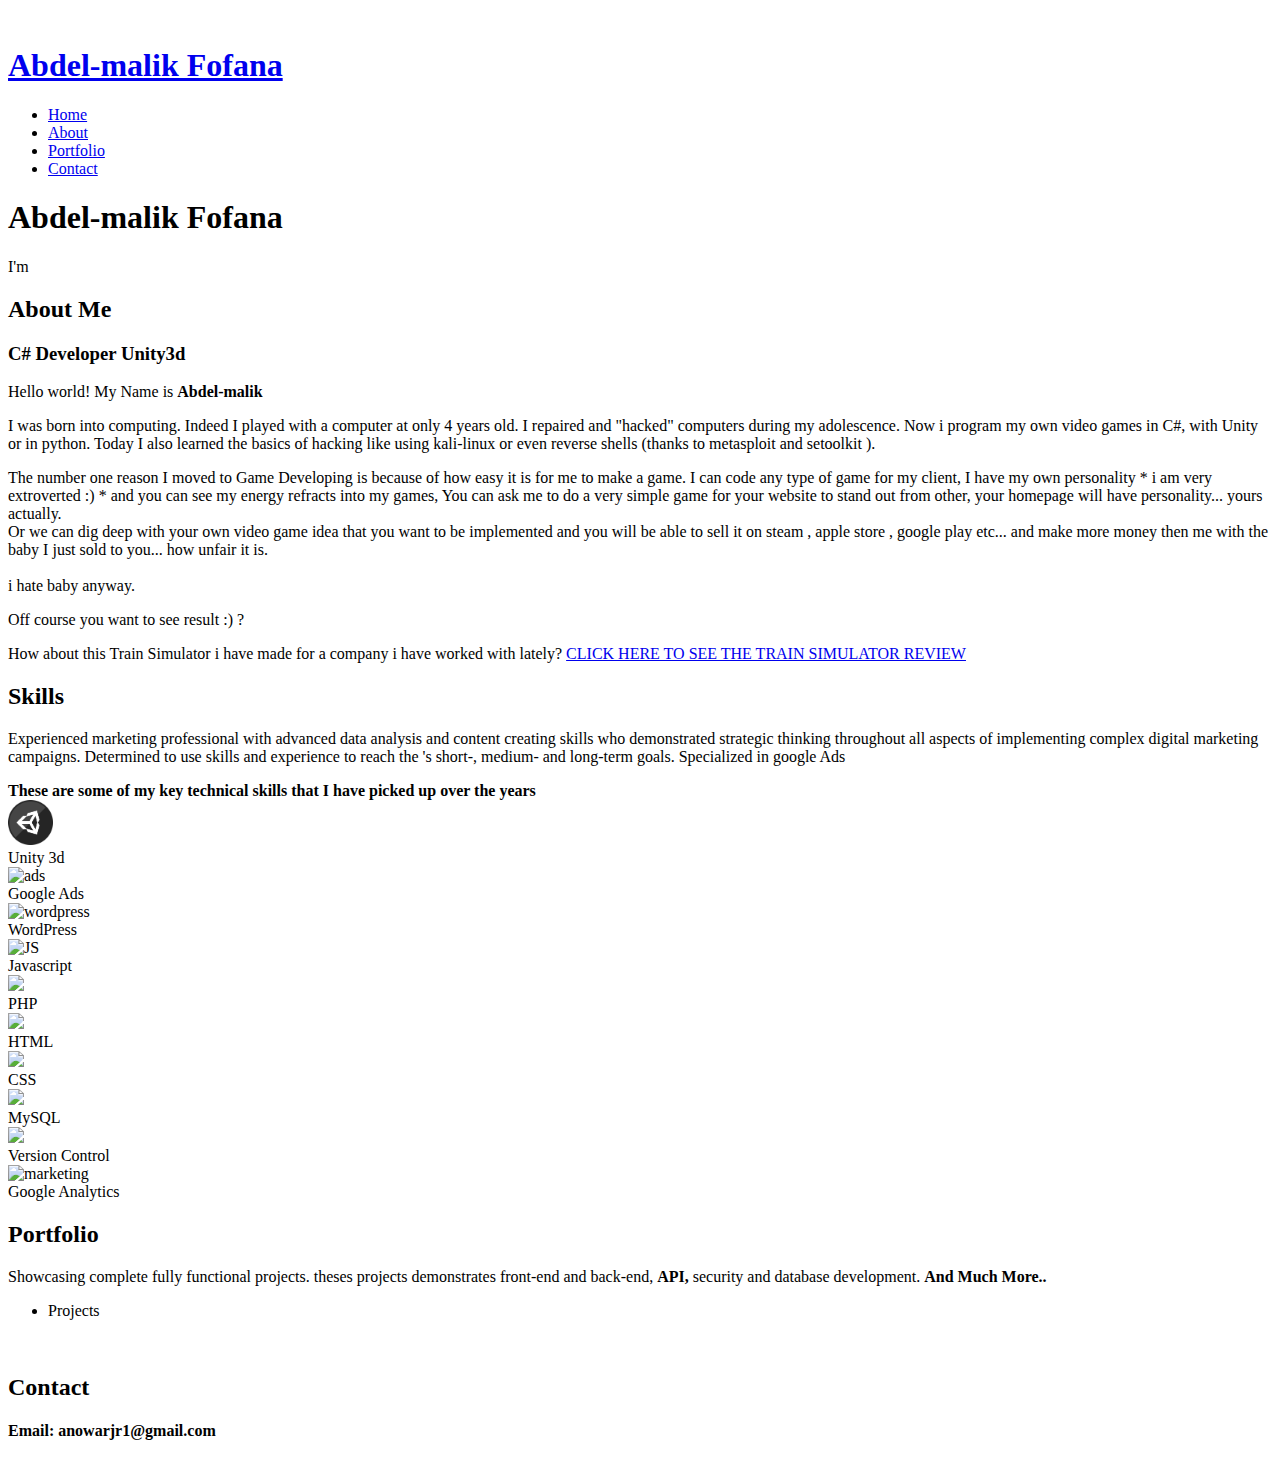
==== index.html @ 38fced5d "Add files via upload" ====
<!DOCTYPE html>
<html lang="en">

<head>
<meta charset="utf-8">
<meta content="width=device-width, initial-scale=1.0" name="viewport">

<title>Abdel-malik Fofana - Home</title>
<meta content=" Abdel-malik Fofana" name="name">
<meta content="Laravel Developer" name="keywords">

<!-- Favicons -->
<link href="assets/img/fav-icon.png" rel="icon">

<!-- Google Fonts -->
<link href="https://fonts.googleapis.com/css?family=Open+Sans:300,300i,400,400i,600,600i,700,700i|Raleway:300,300i,400,400i,500,500i,600,600i,700,700i|Poppins:300,300i,400,400i,500,500i,600,600i,700,700i" rel="stylesheet">

<!-- Vendor CSS Files -->
<link href="assets/vendor/aos/aos.css" rel="stylesheet">
<link href="assets/vendor/bootstrap/css/bootstrap.min.css" rel="stylesheet">
<link href="assets/vendor/bootstrap-icons/bootstrap-icons.css" rel="stylesheet">
<link href="assets/vendor/boxicons/css/boxicons.min.css" rel="stylesheet">
<link href="assets/vendor/glightbox/css/glightbox.min.css" rel="stylesheet">
<link href="assets/vendor/swiper/swiper-bundle.min.css" rel="stylesheet">

<!-- Template Main CSS File -->
<link href="assets/css/style.css" rel="stylesheet">
</head>

<body>

<!-- ======= Mobile nav toggle button ======= -->
<i class="bi bi-list mobile-nav-toggle d-xl-none"></i>

<!-- ======= Header ======= -->
<header id="header">
<div class="d-flex flex-column">

  <div class="profile">
    <img src="assets/img/profile-img.jpg" alt="" class="img-fluid rounded-circle">
    <h1 class="text-light"><a href="index.html">Abdel-malik Fofana</a></h1>
    <div class="social-links mt-3 text-center">
      
      <a href="https://github.com/CatharsisCoding" target="_blank" class="google-plus"><i class="bx bxl-github"></i></a>
      <a href="https://www.linkedin.com/in/abdel-malik-fofana/" target="_blank" class="linkedin"><i class="bx bxl-linkedin"></i></a>
      <a href="https://www.youtube.com/@maliki-club4140/videos" class="google-plus" target="_blank"><i class="bx bxl-youtube"></i></a>
      <a href="https://twitter.com/CatharsisCoding" target="_blank" class="twitter"><i class="bx bxl-twitter"></i></a>
        </div>
  </div>

  <nav id="navbar" class="nav-menu navbar">
    <ul>
      <li><a href="#hero" class="nav-link scrollto active"><i class="bx bx-home"></i> <span>Home</span></a></li>
      <li><a href="#about" class="nav-link scrollto"><i class="bx bx-user"></i> <span>About</span></a></li>
        <li><a href="#portfolio" class="nav-link scrollto"><i class="bx bx-book-content"></i> <span>Portfolio</span></a></li>
      <li><a href="#contact" class="nav-link scrollto"><i class="bx bx-envelope"></i> <span>Contact</span></a></li>
    </ul>
  </nav><!-- .nav-menu -->
</div>
</header><!-- End Header -->

<!-- ======= Hero Section ======= -->
<section id="hero" class="d-flex flex-column justify-content-center align-items-center">
<div class="hero-container" data-aos="fade-in">
  <h1>Abdel-malik Fofana</h1>
  <p>I'm <span class="typed" data-typed-items="a Game Developer"></span></p>
</div>
</section><!-- End Hero -->

<main id="main">

<!-- ======= About Section ======= -->
<section id="about" class="about">
<div class="container">
<div class="section-title">
<div class="row">
  <div class="col-lg-12 pt-4 pt-lg-0 content" data-aos="fade-left">
    <h2>About Me</h2>
    <h3>C# Developer Unity3d </h3>
  <p class="mb-3">Hello world! My Name is <b>Abdel-malik</b>

    <p class="m-4">      
  I was born into computing. Indeed I played with a computer at only 4 years old. I repaired and "hacked" computers during my adolescence. Now i program my own video games in C#, with Unity or in python. Today I also learned the basics of hacking like using kali-linux or even reverse shells (thanks to metasploit and setoolkit ).
    </p>

<p class="mt-3">
  
The number one reason I moved to Game Developing is because of how easy it is for me to make a game. I can code any type of game for my client, I have my own personality * i am very extroverted :) * and you can see my energy refracts into my games, You can ask me to do a very simple game for your website to stand out from other, your homepage will have personality... yours actually.<br>
Or we can dig deep with your own video game idea that you want to be implemented and you will be able to sell it on steam , apple store , google play etc... and make more money then me with the baby I just sold to you... how unfair it is.<br> <br>
i hate baby anyway.
</p>

      <p class="mt-3">
      Off course you want to see result :) ?
      </p>
      <p class="mt-3">
      How about this Train Simulator i have made for a company i have worked with lately? <a href="https://www.youtube.com/watch?v=xMwsmLNL2dc"> CLICK HERE TO SEE THE TRAIN SIMULATOR REVIEW</a>
      </p>
      
  </div>
    </div>
  </div>

</div>
</section><!-- End About Section -->


<!-- ======= Skills Section ======= -->
<section id="skills" class="skills section-bg" data-aos="fade-right">
  <div class="container">
    <div class="section-title">
      <h2>Skills</h2>
        <p class="m-3"> Experienced marketing professional with advanced data analysis and content creating skills who demonstrated strategic thinking throughout all aspects of implementing complex digital marketing campaigns. Determined to use skills and experience to reach the 's short-, medium- and long-term goals. Specialized in google Ads</p>
        <strong>These are some of my key technical skills that I have picked up over the years  </strong> 
    </div>
  <div class="row d-flex justify-content-center">

<div class="col-md-3">
<div class="card text-white bg-dark mb-3 card-container" style="max-width: 18rem;">
<div class="card-body card-image  d-flex justify-content-center"> 
   <img src="assets/img/unity.webp" width="45" alt="Unity 3d">
  <div class="overlay">
    <div class="text">Unity 3d</div>
  </div>
</div>
</div>
</div>
<div class="col-md-3">
<div class="card text-white bg-dark mb-3 card-container" style="max-width: 18rem;">
<div class="card-body card-image  d-flex justify-content-center"> 
   <img src="assets/img/Gads.png" width="45" alt="ads">
  <div class="overlay">
    <div class="text">Google Ads</div>
  </div>
</div>
</div>
</div>
<div class="col-md-3">
<div class="card text-white bg-dark mb-3 card-container" style="max-width: 18rem;">
<div class="card-body card-image  d-flex justify-content-center"> 
   <img src="assets/img/wordpress.png" width="45" alt="wordpress">
  <div class="overlay">
    <div class="text">WordPress</div>
  </div>
</div>
</div>
</div>

<div class="col-md-3">
<div class="card text-white bg-dark mb-3 card-container" style="max-width: 18rem;">
<div class="card-body card-image  d-flex justify-content-center">
   <img src="assets/img/javascript.png" alt="JS">
  <div class="overlay">
    <div class="text">Javascript</div>
  </div>
</div>
</div>
</div>


<div class="col-md-3">
<div class="card text-white bg-dark mb-3 card-container" style="max-width: 18rem;">
      <div class="card-body card-image  d-flex justify-content-center">
        <img src="assets/img/php.png"/>
        <div class="overlay">
          <div class="text">PHP</div>
        </div>
        </div>
  </div>
</div>
 
 
<div class="col-md-3">
<div class="card text-white bg-dark mb-3 card-container" style="max-width: 18rem;">
      <div class="card-body card-image  d-flex justify-content-center">
        <img src="assets/img/html-5.png"/> 
      <div class="overlay">
          <div class="text">HTML</div>
        </div>
        </div>
  </div>
</div>
<div class="col-md-3">
  <div class="card text-white bg-dark mb-3 card-container" style="max-width: 18rem;">
        <div class="card-body card-image  d-flex justify-content-center">
      <img src="assets/img/css3.png"/>
      <div class="overlay">
            <div class="text">CSS</div>
          </div>
          </div>
    </div>
  </div>
<div class="col-md-3">
<div class="card text-white bg-dark mb-3 card-container" style="max-width: 18rem;">
      <div class="card-body card-image  d-flex justify-content-center">
        <img src="assets/img/mysql-logo.png"/>
    <div class="overlay">
          <div class="text">MySQL</div>
        </div>
        </div>
  </div>
</div>
<div class="col-md-3">
<div class="card text-white bg-dark mb-3 card-container" style="max-width: 18rem;">
      <div class="card-body card-image  d-flex justify-content-center">
        <img src="assets/img/git.png"/>
    <div class="overlay">
          <div class="text">Version Control</div>
        </div>
        </div>
  </div>
</div>
<div class="col-md-3">
  <div class="card text-white bg-dark mb-3 card-container" style="max-width: 18rem;">
  <div class="card-body card-image  d-flex justify-content-center"> 
     <img src="assets/img/analytic.png" width="45" alt="marketing">
    <div class="overlay">
      <div class="text">Google Analytics</div>
    </div>
  </div>
  </div>
  </div>
</div>
</div>

  </div>
</section><!-- End Skills Section -->



<!-- ======= Portfolio Section ======= -->
<section id="portfolio" class="portfolio section-bg">
  <div class="container">
  <div class="section-title">
      <h2>Portfolio</h2>
      <p>Showcasing complete fully functional projects. theses projects demonstrates front-end and back-end, <b>API,</b>  security and database development. <b>And Much More..</b> </p> 
    </div>

    <div class="row" data-aos="fade-up">
      <div class="col-lg-12 d-flex justify-content-center">
        <ul id="portfolio-flters">
          <li   class="filter-active">Projects</li>
          
        </ul>
      </div>
    </div>

<div class="row portfolio-container" data-aos="fade-up" data-aos-delay="100">

  <div class="col-lg-4 col-md-6 portfolio-item filter-app">
    <div class="portfolio-wrap">
      <img src="assets/img/portfolio/portfolio-1.png" class="img-fluid" alt="">
      <div class="portfolio-links">
        <a href="assets/img/portfolio/portfolio-1.png" data-gallery="portfolioGallery" class="portfolio-lightbox" title="First Project"><i class="bx bx-plus"></i></a>
        <a href="project-one-details.html" title="More Details"><i class="bx bx-link"></i></a>
      </div>
    </div>
  </div>

  <!-- <div class="col-lg-4 col-md-6 portfolio-item filter-app">
    <div class="portfolio-wrap">
      <img src="assets/img/portfolio/portfolio-1.png" class="img-fluid" alt="">
      <div class="portfolio-links">
        <a href="assets/img/portfolio/portfolio-1.png" data-gallery="portfolioGallery" class="portfolio-lightbox" title="First Project"><i class="bx bx-plus"></i></a>
        <a href="project-one-details.html" title="More Details"><i class="bx bx-link"></i></a>
      </div>
    </div>
  </div> -->

        

  
      </div>

  </div>
</section><!-- End Portfolio Section -->



<!-- ======= Contact Section ======= -->
<section id="contact" class="contact">
  <div class="container">
    <div class="section-title">
      <h2>Contact</h2>
        </div>

    <div class="row" data-aos="fade-in">
    <div class="col-lg-8 d-flex align-items-stretch ">
        <div class="info bg-dark">
          <div class="email">
            <i class="bi bi-envelope-fill"></i>
        <h4>Email: anowarjr1@gmail.com</h4>
          </div>
        </div>
  </div>
  
    </div>

  </div>
</section><!-- End Contact Section -->

</main><!-- End #main -->

<!-- ======= Footer ======= -->
<footer id="footer">

</footer><!-- End  Footer -->

<a href="#" class="back-to-top d-flex align-items-center justify-content-center"><i class="bi bi-arrow-up-short"></i></a>

<!-- Vendor JS Files -->

<script src="assets/vendor/aos/aos.js"></script>
<script src="assets/vendor/bootstrap/js/bootstrap.bundle.min.js"></script>
<script src="assets/vendor/glightbox/js/glightbox.min.js"></script>
<script src="assets/vendor/isotope-layout/isotope.pkgd.min.js"></script>
<script src="assets/vendor/swiper/swiper-bundle.min.js"></script>
<script src="assets/vendor/typed.js/typed.min.js"></script>
<script src="assets/vendor/waypoints/noframework.waypoints.js"></script>


<!-- Template Main JS File -->
<script src="assets/js/main.js"></script>

</body>

</html>
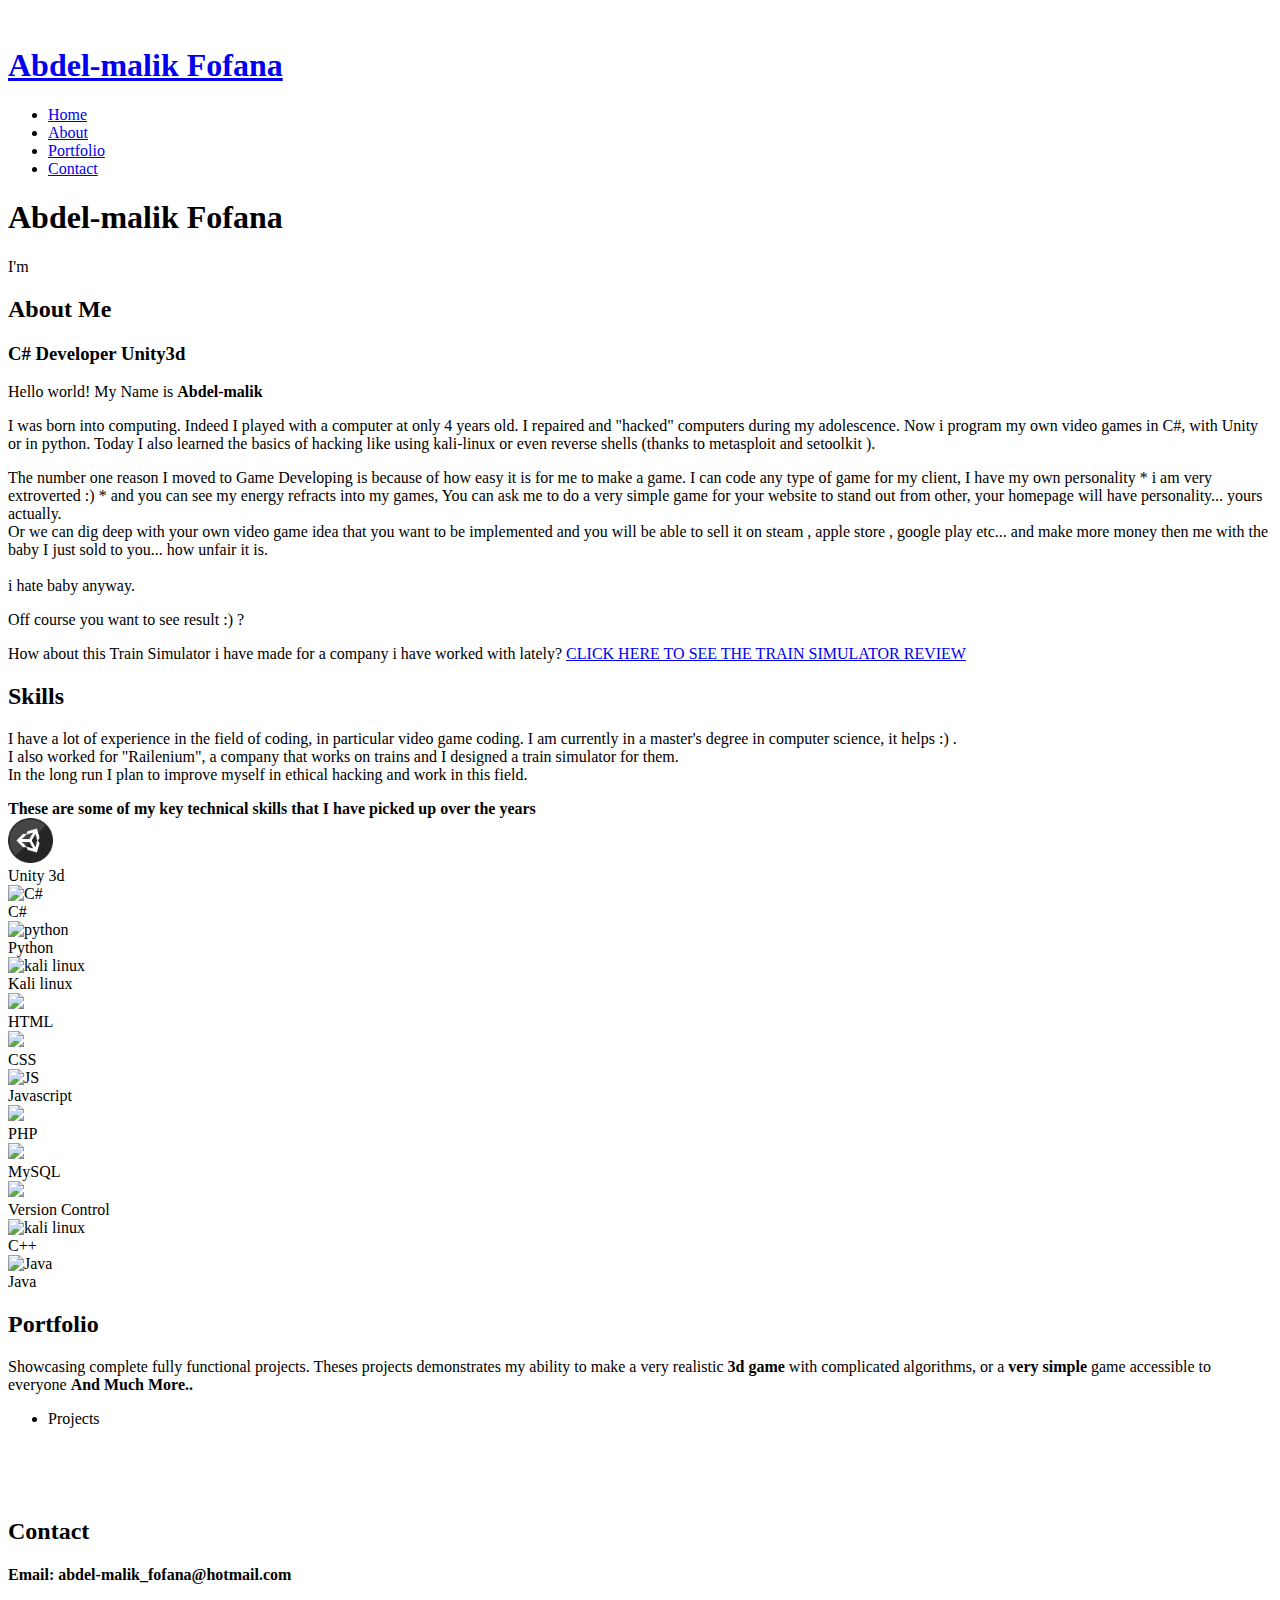
==== commit e8997e3b: "Add files via upload" ====
--- a/index.html
+++ b/index.html
@@ -110,7 +110,7 @@
   <div class="container">
     <div class="section-title">
       <h2>Skills</h2>
-        <p class="m-3"> Experienced marketing professional with advanced data analysis and content creating skills who demonstrated strategic thinking throughout all aspects of implementing complex digital marketing campaigns. Determined to use skills and experience to reach the 's short-, medium- and long-term goals. Specialized in google Ads</p>
+        <p class="m-3"> I have a lot of experience in the field of coding, in particular video game coding. I am currently in a master's degree in computer science, it helps :) .<br> I also worked for "Railenium", a company that works on trains and I designed a train simulator for them.<br> In the long run I plan to improve myself in ethical hacking and work in this field. </p>
         <strong>These are some of my key technical skills that I have picked up over the years  </strong> 
     </div>
   <div class="row d-flex justify-content-center">
@@ -128,24 +128,56 @@
 <div class="col-md-3">
 <div class="card text-white bg-dark mb-3 card-container" style="max-width: 18rem;">
 <div class="card-body card-image  d-flex justify-content-center"> 
-   <img src="assets/img/Gads.png" width="45" alt="ads">
-  <div class="overlay">
-    <div class="text">Google Ads</div>
-  </div>
-</div>
-</div>
-</div>
+   <img src="assets/img/cpp.webp" width="45" alt="C#">
+  <div class="overlay">
+    <div class="text">C#</div>
+  </div>
+</div>
+</div>
+</div>
+
 <div class="col-md-3">
 <div class="card text-white bg-dark mb-3 card-container" style="max-width: 18rem;">
 <div class="card-body card-image  d-flex justify-content-center"> 
-   <img src="assets/img/wordpress.png" width="45" alt="wordpress">
-  <div class="overlay">
-    <div class="text">WordPress</div>
-  </div>
-</div>
-</div>
-</div>
-
+   <img src="assets/img/python.webp" width="45" alt="python">
+  <div class="overlay">
+    <div class="text">Python</div>
+  </div>
+</div>
+</div>
+</div>
+
+<div class="col-md-3">
+<div class="card text-white bg-dark mb-3 card-container" style="max-width: 18rem;">
+<div class="card-body card-image  d-flex justify-content-center"> 
+   <img src="assets/img/kali.webp" width="45" alt="kali linux">
+  <div class="overlay">
+    <div class="text">Kali linux</div>
+  </div>
+</div>
+</div>
+</div>
+
+<div class="col-md-3">
+    <div class="card text-white bg-dark mb-3 card-container" style="max-width: 18rem;">
+          <div class="card-body card-image  d-flex justify-content-center">
+            <img src="assets/img/html-5.png"/> 
+          <div class="overlay">
+              <div class="text">HTML</div>
+            </div>
+            </div>
+    </div>
+</div>
+<div class="col-md-3">
+      <div class="card text-white bg-dark mb-3 card-container" style="max-width: 18rem;">
+            <div class="card-body card-image  d-flex justify-content-center">
+          <img src="assets/img/css3.png"/>
+          <div class="overlay">
+                <div class="text">CSS</div>
+              </div>
+              </div>
+      </div>
+</div>
 <div class="col-md-3">
 <div class="card text-white bg-dark mb-3 card-container" style="max-width: 18rem;">
 <div class="card-body card-image  d-flex justify-content-center">
@@ -169,37 +201,18 @@
   </div>
 </div>
  
- 
-<div class="col-md-3">
-<div class="card text-white bg-dark mb-3 card-container" style="max-width: 18rem;">
-      <div class="card-body card-image  d-flex justify-content-center">
-        <img src="assets/img/html-5.png"/> 
-      <div class="overlay">
-          <div class="text">HTML</div>
-        </div>
-        </div>
-  </div>
-</div>
 <div class="col-md-3">
   <div class="card text-white bg-dark mb-3 card-container" style="max-width: 18rem;">
         <div class="card-body card-image  d-flex justify-content-center">
-      <img src="assets/img/css3.png"/>
+          <img src="assets/img/mysql-logo.png"/>
       <div class="overlay">
-            <div class="text">CSS</div>
-          </div>
-          </div>
-    </div>
-  </div>
-<div class="col-md-3">
-<div class="card text-white bg-dark mb-3 card-container" style="max-width: 18rem;">
-      <div class="card-body card-image  d-flex justify-content-center">
-        <img src="assets/img/mysql-logo.png"/>
-    <div class="overlay">
-          <div class="text">MySQL</div>
-        </div>
-        </div>
-  </div>
-</div>
+            <div class="text">MySQL</div>
+          </div>
+          </div>
+    </div>
+  </div>
+
+
 <div class="col-md-3">
 <div class="card text-white bg-dark mb-3 card-container" style="max-width: 18rem;">
       <div class="card-body card-image  d-flex justify-content-center">
@@ -210,12 +223,23 @@
         </div>
   </div>
 </div>
+
+<div class="col-md-3">
+  <div class="card text-white bg-dark mb-3 card-container" style="max-width: 18rem;">
+        <div class="card-body card-image  d-flex justify-content-center">
+          <img src="assets/img/cppp.webp" width="45" alt="kali linux"/>
+          <div class="overlay">
+            <div class="text">C++</div>
+          </div>
+          </div>
+    </div>
+  </div>
 <div class="col-md-3">
   <div class="card text-white bg-dark mb-3 card-container" style="max-width: 18rem;">
   <div class="card-body card-image  d-flex justify-content-center"> 
-     <img src="assets/img/analytic.png" width="45" alt="marketing">
+     <img src="assets/img/java.webp" width="45" alt="Java">
     <div class="overlay">
-      <div class="text">Google Analytics</div>
+      <div class="text">Java</div>
     </div>
   </div>
   </div>
@@ -233,7 +257,7 @@
   <div class="container">
   <div class="section-title">
       <h2>Portfolio</h2>
-      <p>Showcasing complete fully functional projects. theses projects demonstrates front-end and back-end, <b>API,</b>  security and database development. <b>And Much More..</b> </p> 
+      <p>Showcasing complete fully functional projects. Theses projects demonstrates my ability to make a very realistic <b>3d game</b> with complicated algorithms, or a   <b>very simple</b>  game accessible to everyone <b>And Much More..</b> </p> 
     </div>
 
     <div class="row" data-aos="fade-up">
@@ -251,7 +275,27 @@
     <div class="portfolio-wrap">
       <img src="assets/img/portfolio/portfolio-1.png" class="img-fluid" alt="">
       <div class="portfolio-links">
-        <a href="assets/img/portfolio/portfolio-1.png" data-gallery="portfolioGallery" class="portfolio-lightbox" title="First Project"><i class="bx bx-plus"></i></a>
+        <a href="assets/img/portfolio/portfolio-1.png" data-gallery="portfolioGallery" class="portfolio-lightbox" title="Train simulator for Railenium"><i class="bx bx-plus"></i></a>
+        <a href="project-one-details.html" title="More Details"><i class="bx bx-link"></i></a>
+      </div>
+    </div>
+  </div>
+
+  <div class="col-lg-4 col-md-6 portfolio-item filter-app">
+    <div class="portfolio-wrap">
+      <img src="assets/img/portfolio/portfolio-2.png" class="img-fluid" alt="">
+      <div class="portfolio-links">
+        <a href="assets/img/portfolio/portfolio-2.png" data-gallery="portfolioGallery" class="portfolio-lightbox" title="First Project"><i class="bx bx-plus"></i></a>
+        <a href="project-one-details.html" title="More Details"><i class="bx bx-link"></i></a>
+      </div>
+    </div>
+  </div>
+
+  <div class="col-lg-4 col-md-6 portfolio-item filter-app">
+    <div class="portfolio-wrap">
+      <img src="assets/img/portfolio/portfolio-3.png" class="img-fluid" alt="">
+      <div class="portfolio-links">
+        <a href="assets/img/portfolio/portfolio-3.png" data-gallery="portfolioGallery" class="portfolio-lightbox" title="First Project"><i class="bx bx-plus"></i></a>
         <a href="project-one-details.html" title="More Details"><i class="bx bx-link"></i></a>
       </div>
     </div>
@@ -289,7 +333,7 @@
         <div class="info bg-dark">
           <div class="email">
             <i class="bi bi-envelope-fill"></i>
-        <h4>Email: anowarjr1@gmail.com</h4>
+        <h4>Email: abdel-malik_fofana@hotmail.com</h4>
           </div>
         </div>
   </div>
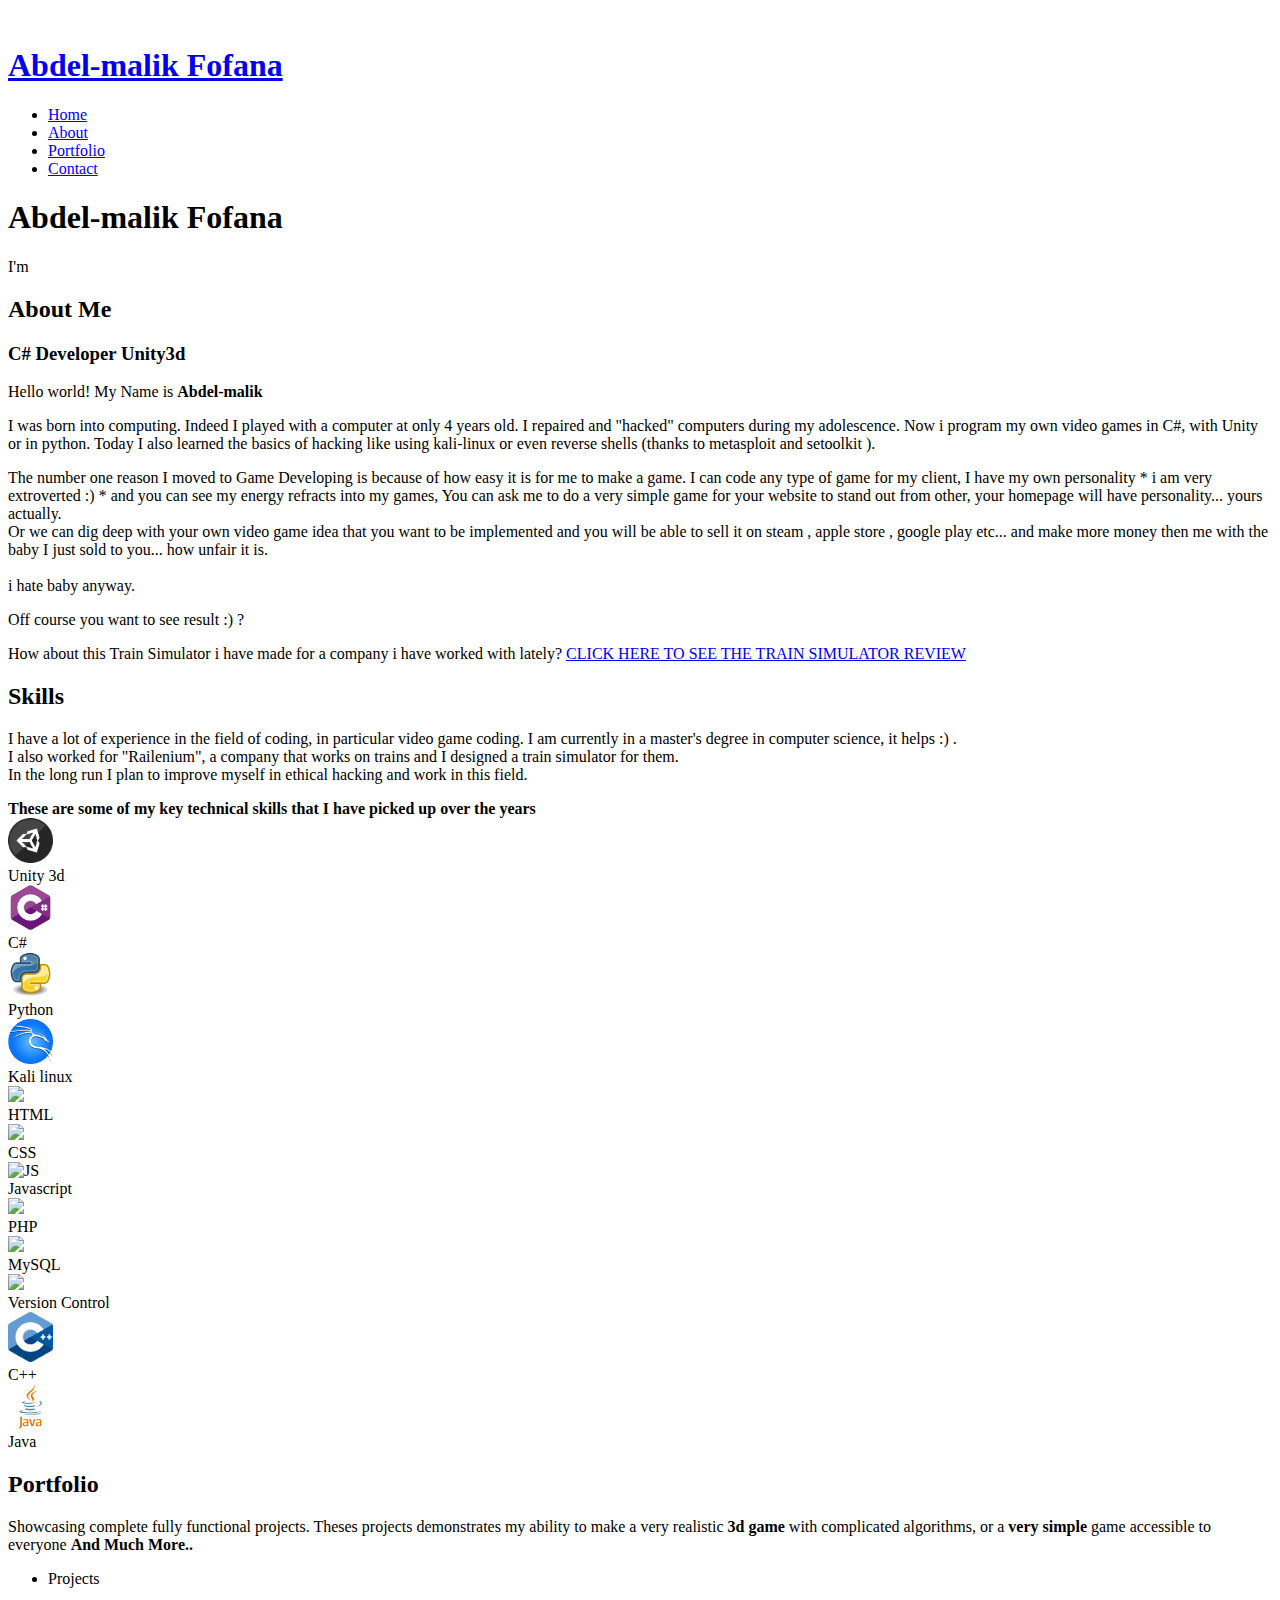
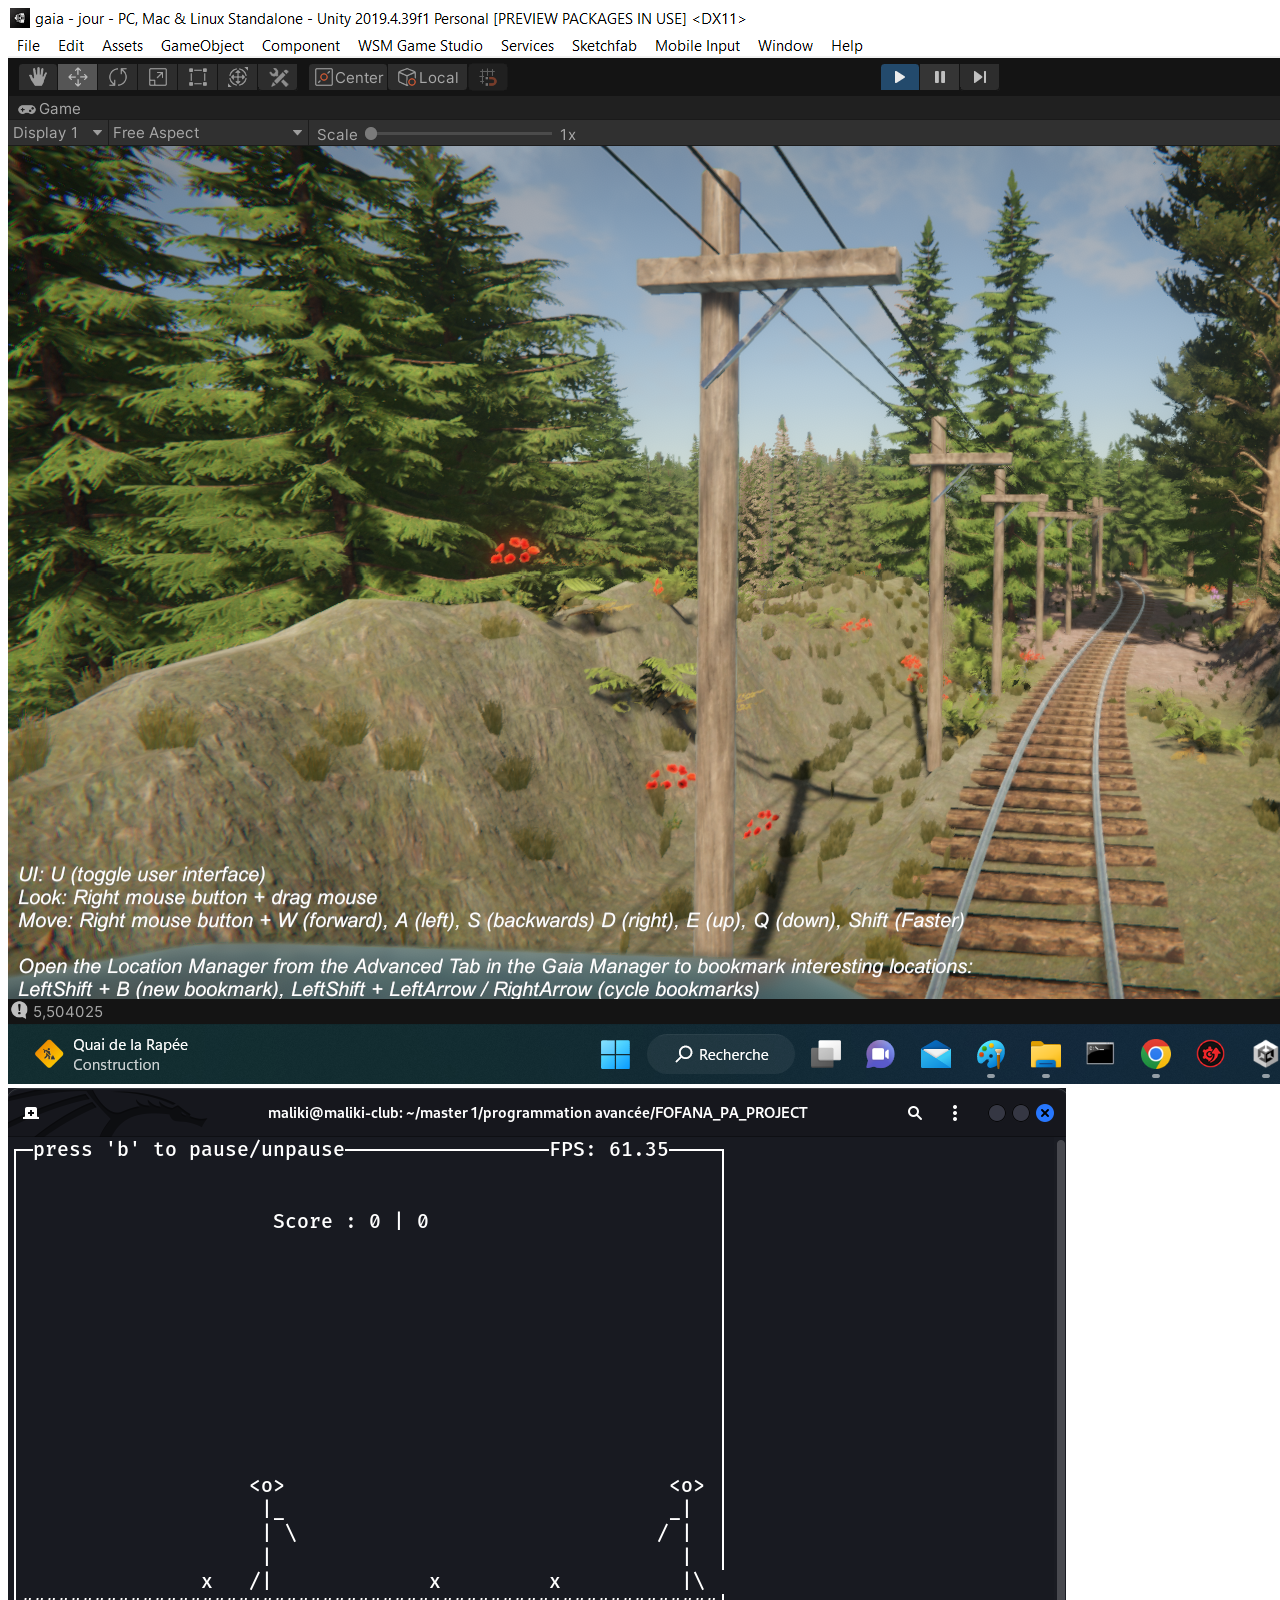
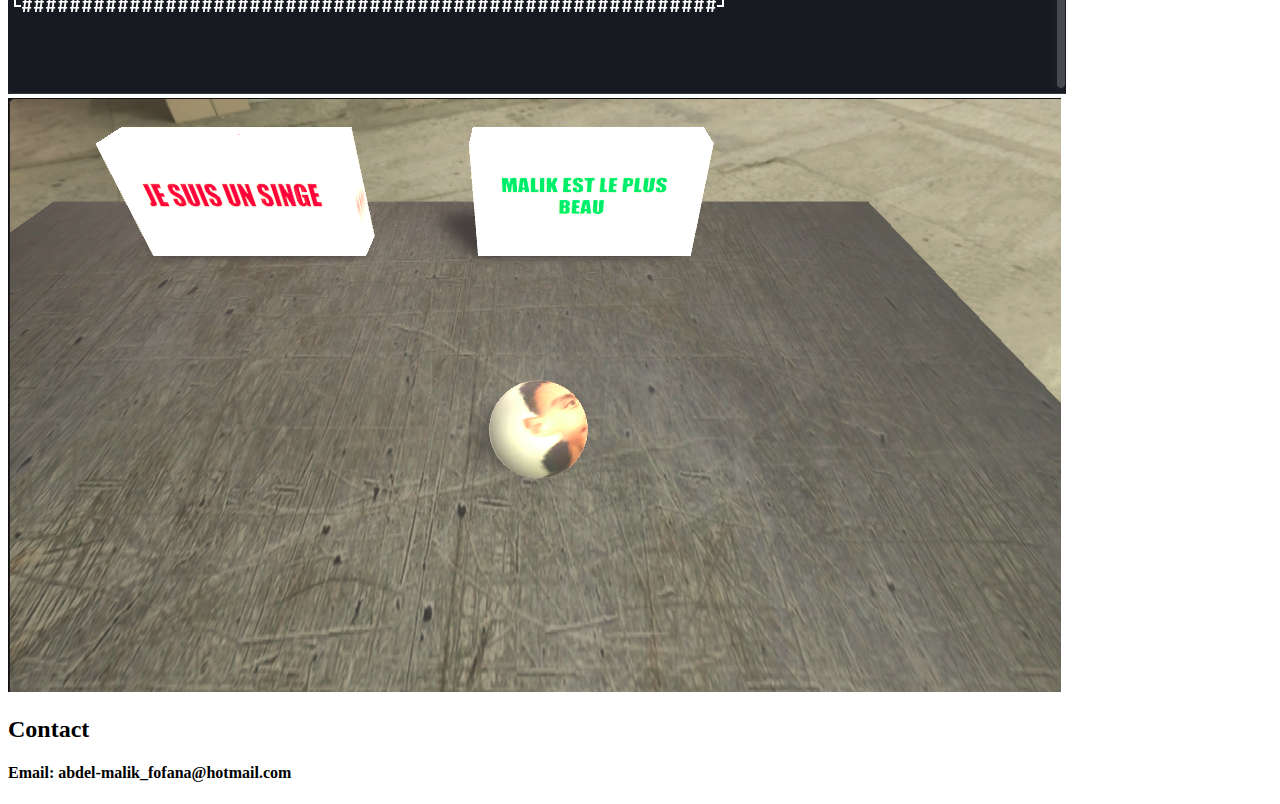
==== commit 7ccabdbf: "Add files via upload" ====
--- a/index.html
+++ b/index.html
@@ -273,9 +273,9 @@
 
   <div class="col-lg-4 col-md-6 portfolio-item filter-app">
     <div class="portfolio-wrap">
-      <img src="assets/img/portfolio/portfolio-1.png" class="img-fluid" alt="">
+      <img src="assets/img/portfolio/portfolio-0.png" class="img-fluid" alt="">
       <div class="portfolio-links">
-        <a href="assets/img/portfolio/portfolio-1.png" data-gallery="portfolioGallery" class="portfolio-lightbox" title="Train simulator for Railenium"><i class="bx bx-plus"></i></a>
+        <a href="assets/img/portfolio/portfolio-0.png" data-gallery="portfolioGallery" class="portfolio-lightbox" title="Train simulator for Railenium"><i class="bx bx-plus"></i></a>
         <a href="project-one-details.html" title="More Details"><i class="bx bx-link"></i></a>
       </div>
     </div>
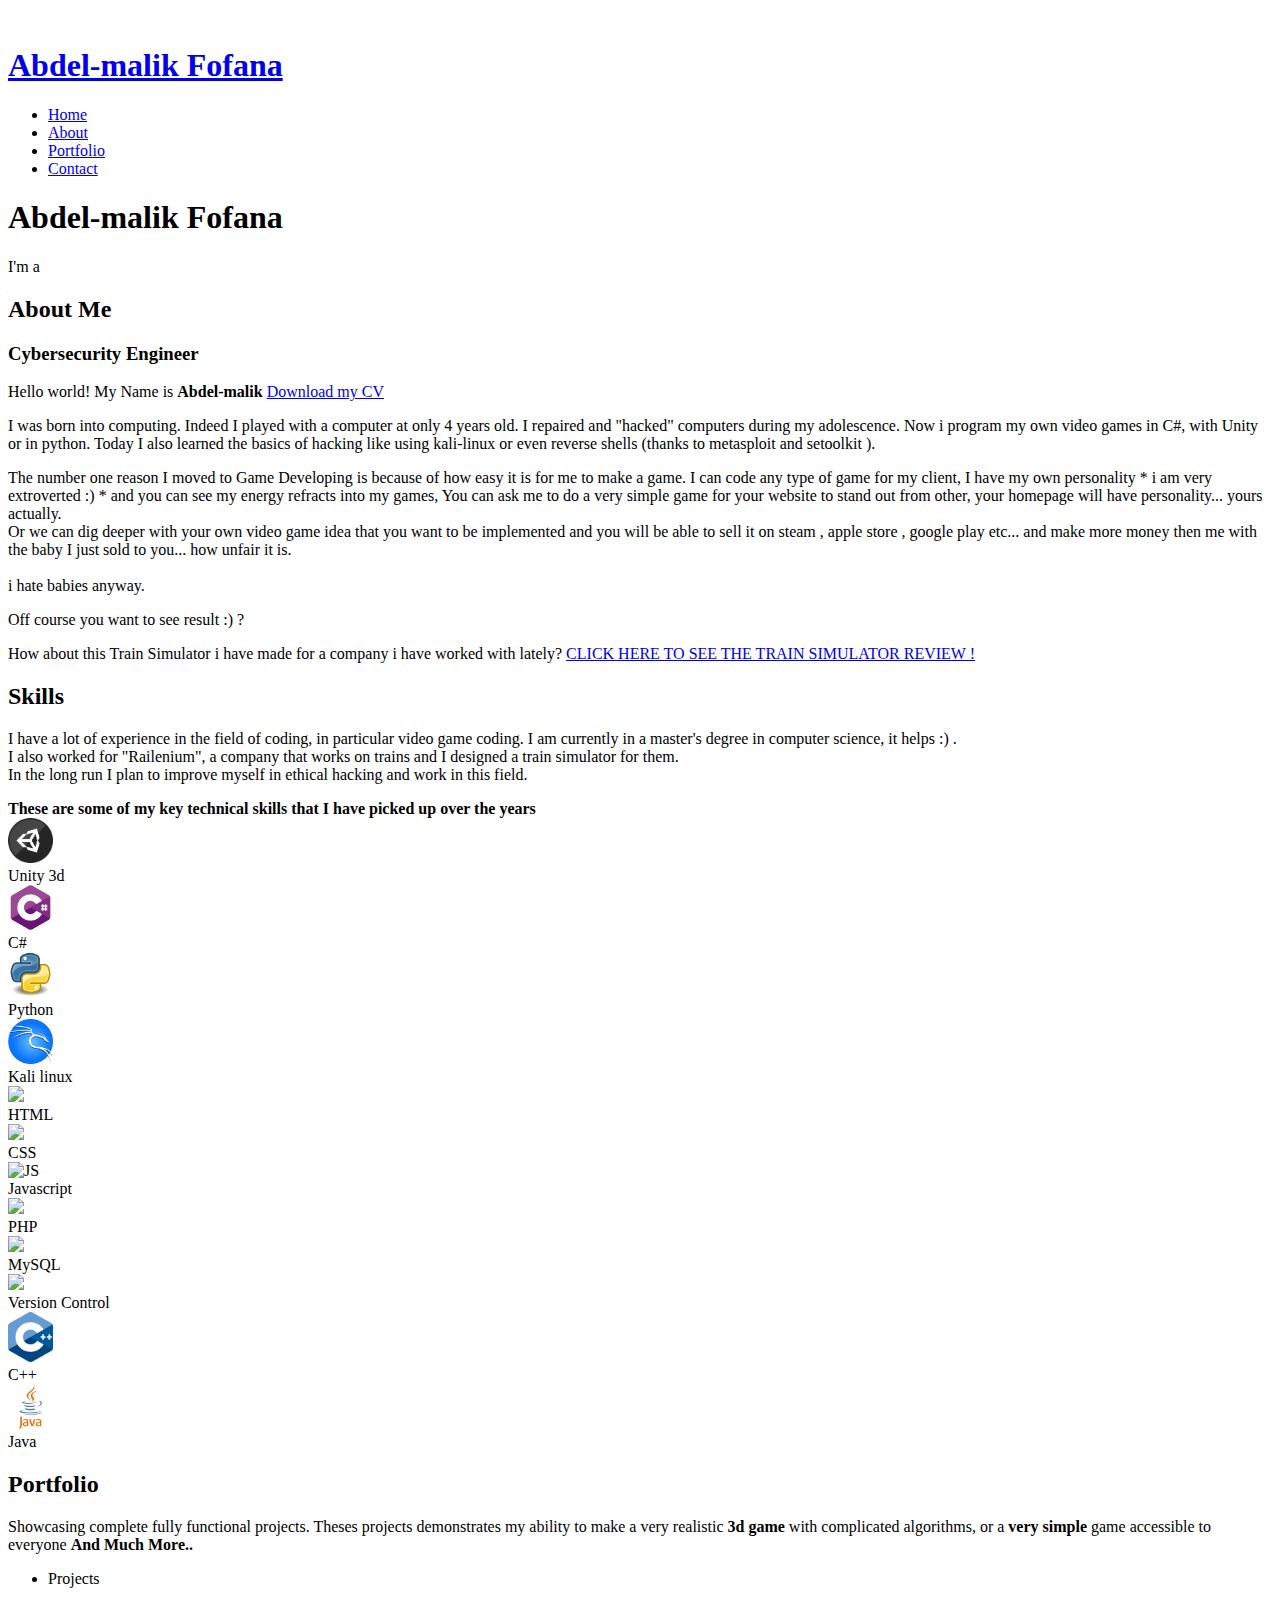
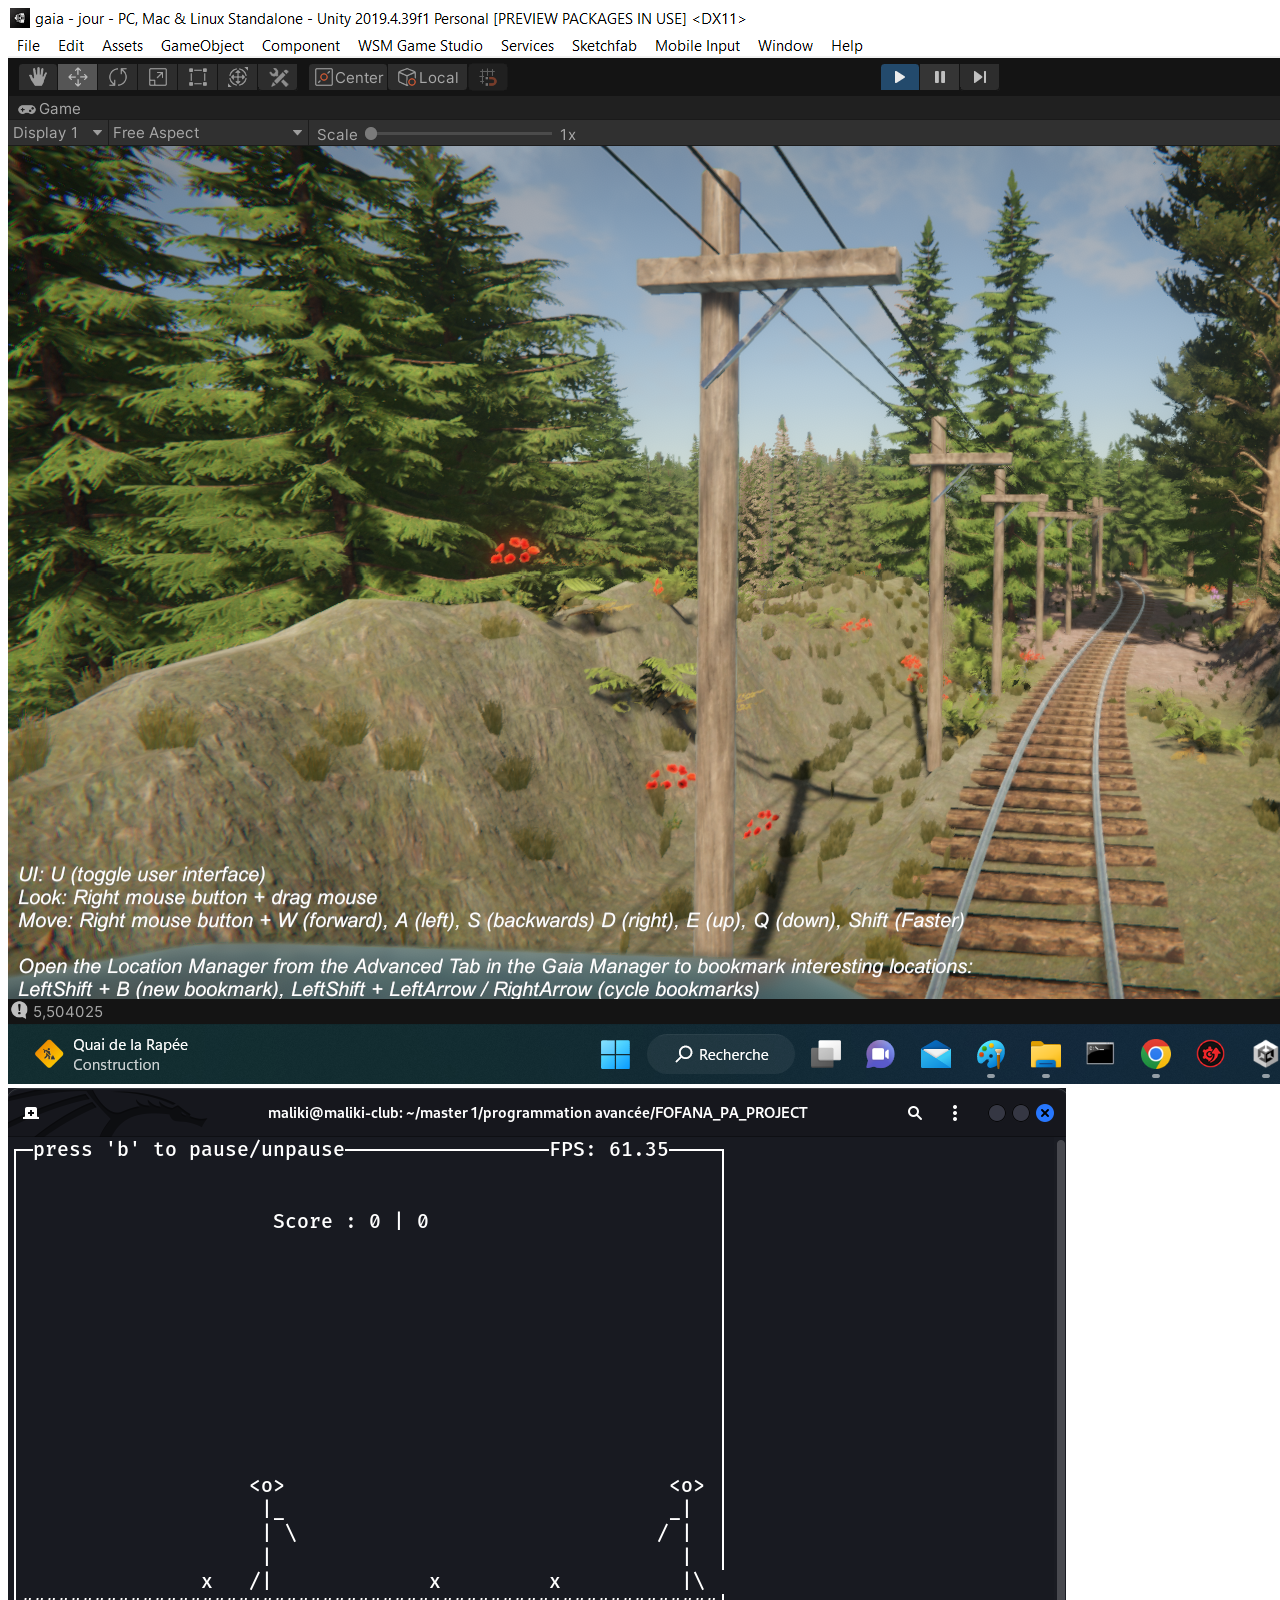
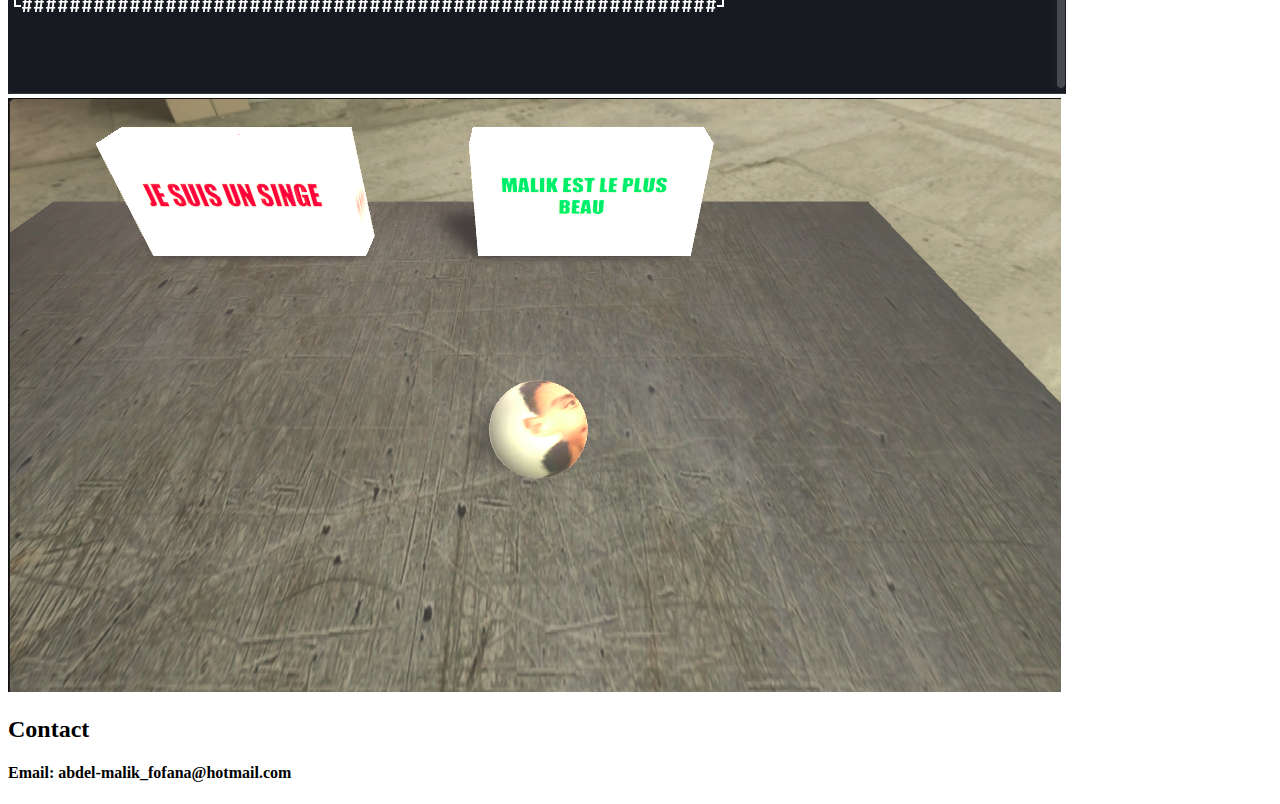
==== commit 09044cce: "Update index.html" ====
--- a/index.html
+++ b/index.html
@@ -40,7 +40,6 @@
     <img src="assets/img/profile-img.jpg" alt="" class="img-fluid rounded-circle">
     <h1 class="text-light"><a href="index.html">Abdel-malik Fofana</a></h1>
     <div class="social-links mt-3 text-center">
-      
       <a href="https://github.com/CatharsisCoding" target="_blank" class="google-plus"><i class="bx bxl-github"></i></a>
       <a href="https://www.linkedin.com/in/abdel-malik-fofana/" target="_blank" class="linkedin"><i class="bx bxl-linkedin"></i></a>
       <a href="https://www.youtube.com/@maliki-club4140/videos" class="google-plus" target="_blank"><i class="bx bxl-youtube"></i></a>
@@ -63,7 +62,7 @@
 <section id="hero" class="d-flex flex-column justify-content-center align-items-center">
 <div class="hero-container" data-aos="fade-in">
   <h1>Abdel-malik Fofana</h1>
-  <p>I'm <span class="typed" data-typed-items="a Game Developer"></span></p>
+  <p>I'm a <span class="typed" data-typed-items="Cybersecurity Engineer"></span></p>
 </div>
 </section><!-- End Hero -->
 
@@ -76,9 +75,9 @@
 <div class="row">
   <div class="col-lg-12 pt-4 pt-lg-0 content" data-aos="fade-left">
     <h2>About Me</h2>
-    <h3>C# Developer Unity3d </h3>
+    <h3>Cybersecurity Engineer </h3>
   <p class="mb-3">Hello world! My Name is <b>Abdel-malik</b>
-
+  <a href="assets/cv.pdf">Download my CV</a>
     <p class="m-4">      
   I was born into computing. Indeed I played with a computer at only 4 years old. I repaired and "hacked" computers during my adolescence. Now i program my own video games in C#, with Unity or in python. Today I also learned the basics of hacking like using kali-linux or even reverse shells (thanks to metasploit and setoolkit ).
     </p>
@@ -86,15 +85,15 @@
 <p class="mt-3">
   
 The number one reason I moved to Game Developing is because of how easy it is for me to make a game. I can code any type of game for my client, I have my own personality * i am very extroverted :) * and you can see my energy refracts into my games, You can ask me to do a very simple game for your website to stand out from other, your homepage will have personality... yours actually.<br>
-Or we can dig deep with your own video game idea that you want to be implemented and you will be able to sell it on steam , apple store , google play etc... and make more money then me with the baby I just sold to you... how unfair it is.<br> <br>
-i hate baby anyway.
+Or we can dig deeper with your own video game idea that you want to be implemented and you will be able to sell it on steam , apple store , google play etc... and make more money then me with the baby I just sold to you... how unfair it is.<br> <br>
+i hate babies anyway.
 </p>
 
       <p class="mt-3">
       Off course you want to see result :) ?
       </p>
       <p class="mt-3">
-      How about this Train Simulator i have made for a company i have worked with lately? <a href="https://www.youtube.com/watch?v=xMwsmLNL2dc"> CLICK HERE TO SEE THE TRAIN SIMULATOR REVIEW</a>
+      How about this Train Simulator i have made for a company i have worked with lately? <a href="https://www.youtube.com/watch?v=xMwsmLNL2dc" target="_blank" > CLICK HERE TO SEE THE TRAIN SIMULATOR REVIEW !</a>
       </p>
       
   </div>
@@ -273,9 +272,9 @@
 
   <div class="col-lg-4 col-md-6 portfolio-item filter-app">
     <div class="portfolio-wrap">
-      <img src="assets/img/portfolio/portfolio-0.png" class="img-fluid" alt="">
+      <img src="assets/img/portfolio/portfolio-1.png" class="img-fluid" alt="">
       <div class="portfolio-links">
-        <a href="assets/img/portfolio/portfolio-0.png" data-gallery="portfolioGallery" class="portfolio-lightbox" title="Train simulator for Railenium"><i class="bx bx-plus"></i></a>
+        <a href="assets/img/portfolio/portfolio-1.png" data-gallery="portfolioGallery" class="portfolio-lightbox" title="Train simulator for Railenium"><i class="bx bx-plus"></i></a>
         <a href="project-one-details.html" title="More Details"><i class="bx bx-link"></i></a>
       </div>
     </div>
@@ -285,8 +284,8 @@
     <div class="portfolio-wrap">
       <img src="assets/img/portfolio/portfolio-2.png" class="img-fluid" alt="">
       <div class="portfolio-links">
-        <a href="assets/img/portfolio/portfolio-2.png" data-gallery="portfolioGallery" class="portfolio-lightbox" title="First Project"><i class="bx bx-plus"></i></a>
-        <a href="project-one-details.html" title="More Details"><i class="bx bx-link"></i></a>
+        <a href="assets/img/portfolio/portfolio-2.png" data-gallery="portfolioGallery" class="portfolio-lightbox" title=" 'Fency Fencing' on the terminal in python (school project) "><i class="bx bx-plus"></i></a>
+        <a href="https://github.com/CatharsisCoding/FOFANA_PA_PROJECT" target="_blank" title="More Details"><i class="bx bx-link"></i></a>
       </div>
     </div>
   </div>
@@ -295,8 +294,8 @@
     <div class="portfolio-wrap">
       <img src="assets/img/portfolio/portfolio-3.png" class="img-fluid" alt="">
       <div class="portfolio-links">
-        <a href="assets/img/portfolio/portfolio-3.png" data-gallery="portfolioGallery" class="portfolio-lightbox" title="First Project"><i class="bx bx-plus"></i></a>
-        <a href="project-one-details.html" title="More Details"><i class="bx bx-link"></i></a>
+        <a href="assets/img/portfolio/portfolio-3.png" data-gallery="portfolioGallery" class="portfolio-lightbox" title="My Very First Game"><i class="bx bx-plus"></i></a>
+        <a href="https://simmer.io/@catharsis33/maliki-ball" target="_blank" title="More Details"><i class="bx bx-link"></i></a>
       </div>
     </div>
   </div>
@@ -368,4 +367,4 @@
 
 </body>
 
-</html>+</html>
